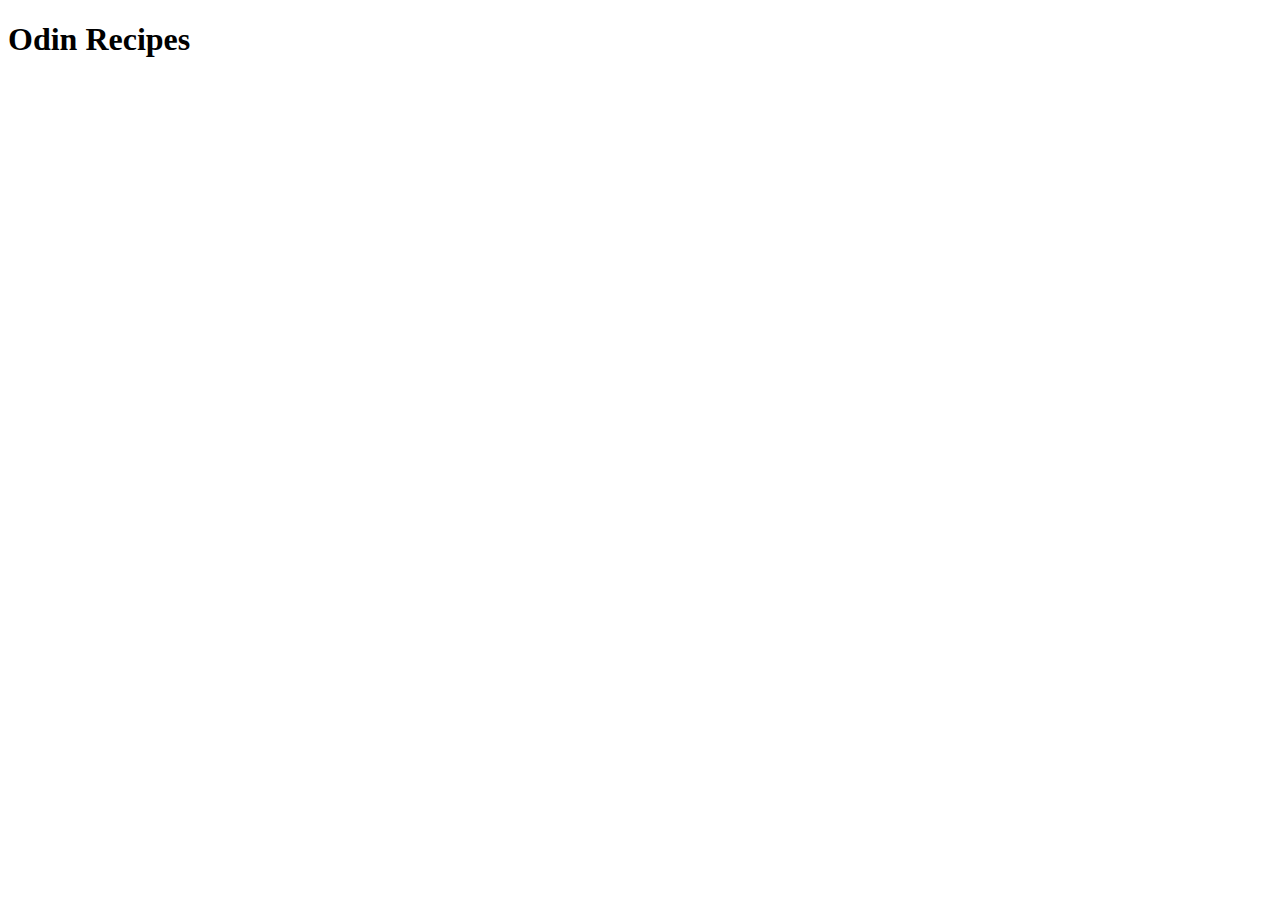
==== index.html @ 97d7cbee "prepare the index file and the two recipe files" ====
<!DOCTYPE html>
<html lang="en">
<head>
    <meta charset="UTF-8">
    <meta name="viewport" content="width=device-width, initial-scale=1.0">
    <title>Document</title>
</head>
<body>
    <h1>Odin Recipes</h1>
</body>
</html>
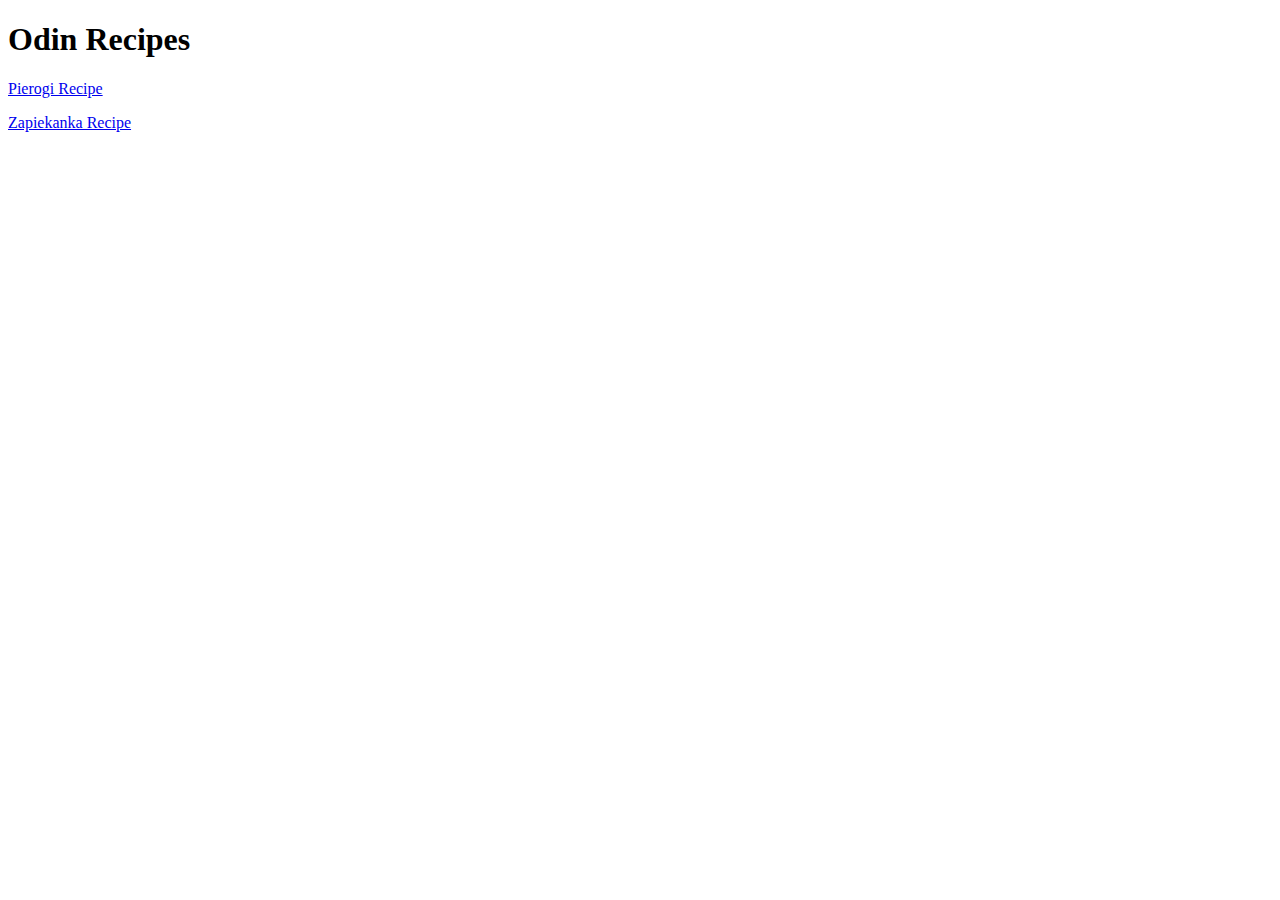
==== commit 8940561d: "Add titles to pages and links to index fix typo" ====
--- a/index.html
+++ b/index.html
@@ -3,9 +3,11 @@
 <head>
     <meta charset="UTF-8">
     <meta name="viewport" content="width=device-width, initial-scale=1.0">
-    <title>Document</title>
+    <title>Mark's Recipes</title>
 </head>
 <body>
     <h1>Odin Recipes</h1>
+    <p><a href="recipes/pierogi.html">Pierogi Recipe</a></p>
+    <p><a href="recipes/zapiekanka.html">Zapiekanka Recipe</a></p>
 </body>
 </html>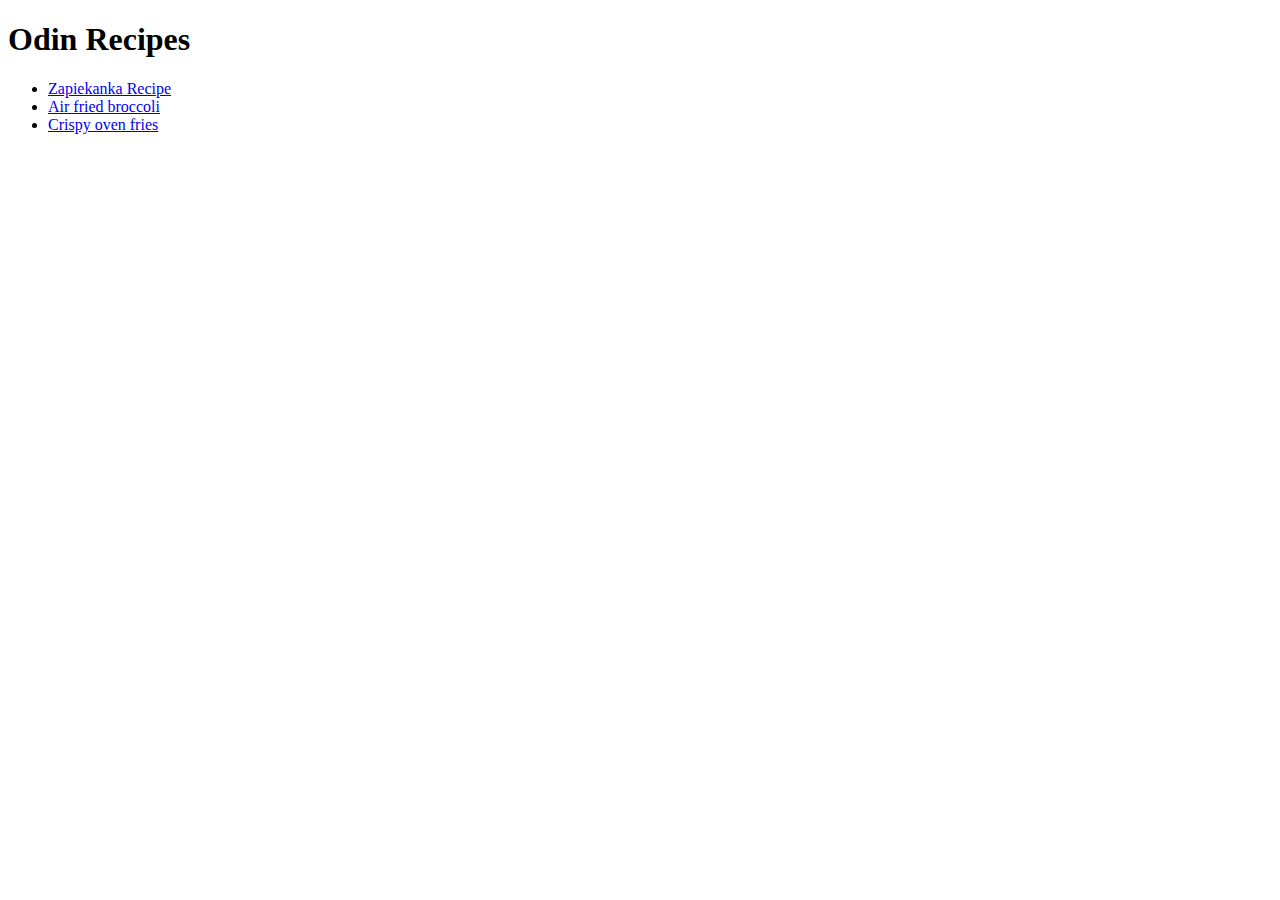
==== commit 2f657b6c: "add recipe pages to index page put links in list" ====
--- a/index.html
+++ b/index.html
@@ -7,7 +7,10 @@
 </head>
 <body>
     <h1>Odin Recipes</h1>
-    <p><a href="recipes/pierogi.html">Pierogi Recipe</a></p>
-    <p><a href="recipes/zapiekanka.html">Zapiekanka Recipe</a></p>
+    <ul>
+        <li><a href="recipes/zapiekanka.html">Zapiekanka Recipe</a></li>
+        <li><a href="recipes/broccoli.html">Air fried broccoli </a></li>
+        <li><a href="recipes/Fries.html">Crispy oven fries</a></li>
+    </ul>
 </body>
 </html>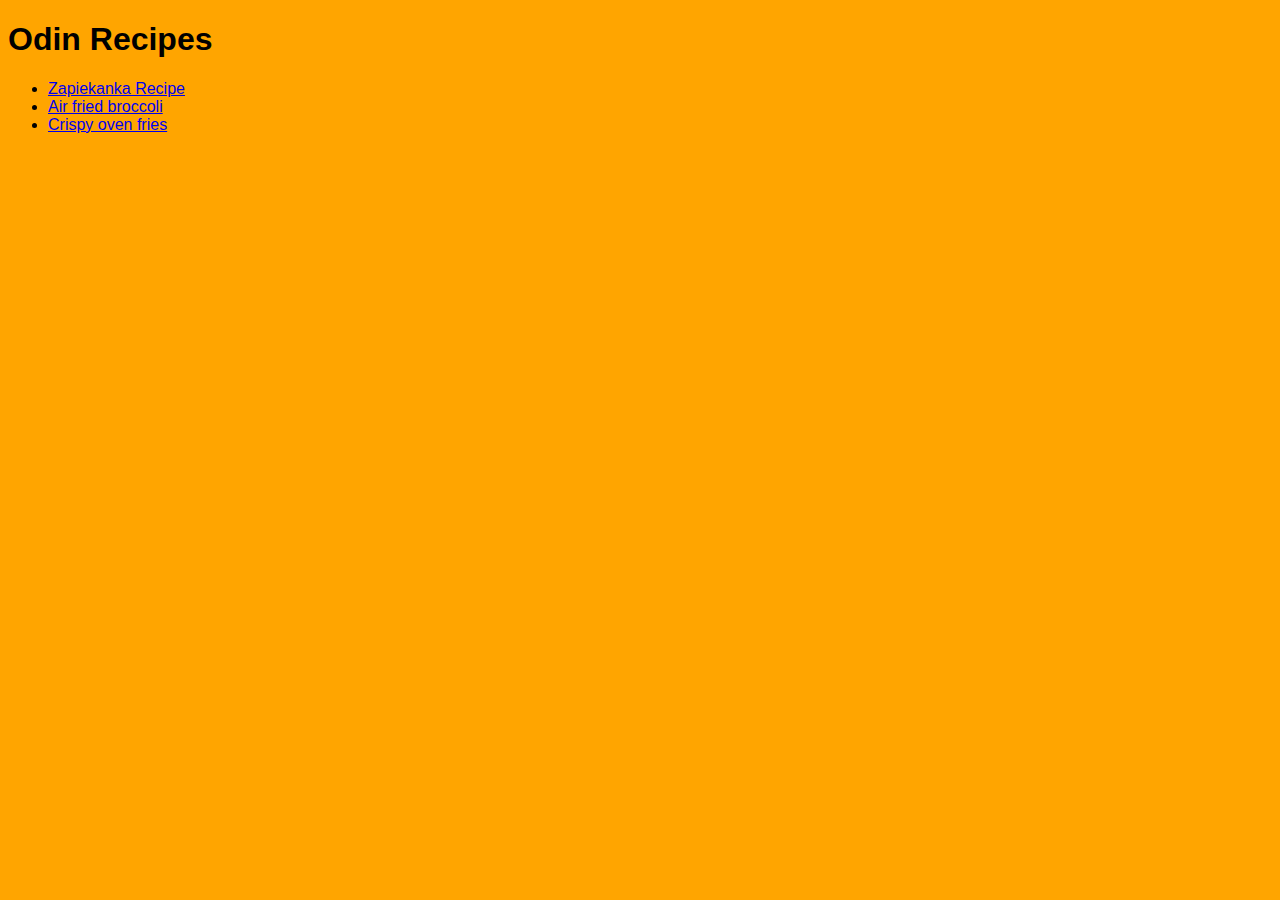
==== commit 658d90fd: "add stylesheet ref to .html files create .css file" ====
--- a/index.html
+++ b/index.html
@@ -4,6 +4,7 @@
     <meta charset="UTF-8">
     <meta name="viewport" content="width=device-width, initial-scale=1.0">
     <title>Mark's Recipes</title>
+    <link rel="stylesheet" href="style.css"/>
 </head>
 <body>
     <h1>Odin Recipes</h1>
--- a/style.css
+++ b/style.css
@@ -0,0 +1,16 @@
+body{
+    font-family: Arial, Helvetica, sans-serif;
+    background-color: orange;
+}
+img{
+    width: 500px;
+    height: auto;
+    
+}
+
+h3{
+    font-size: 25px;
+}
+h4{
+    font-size: 22px;
+}
